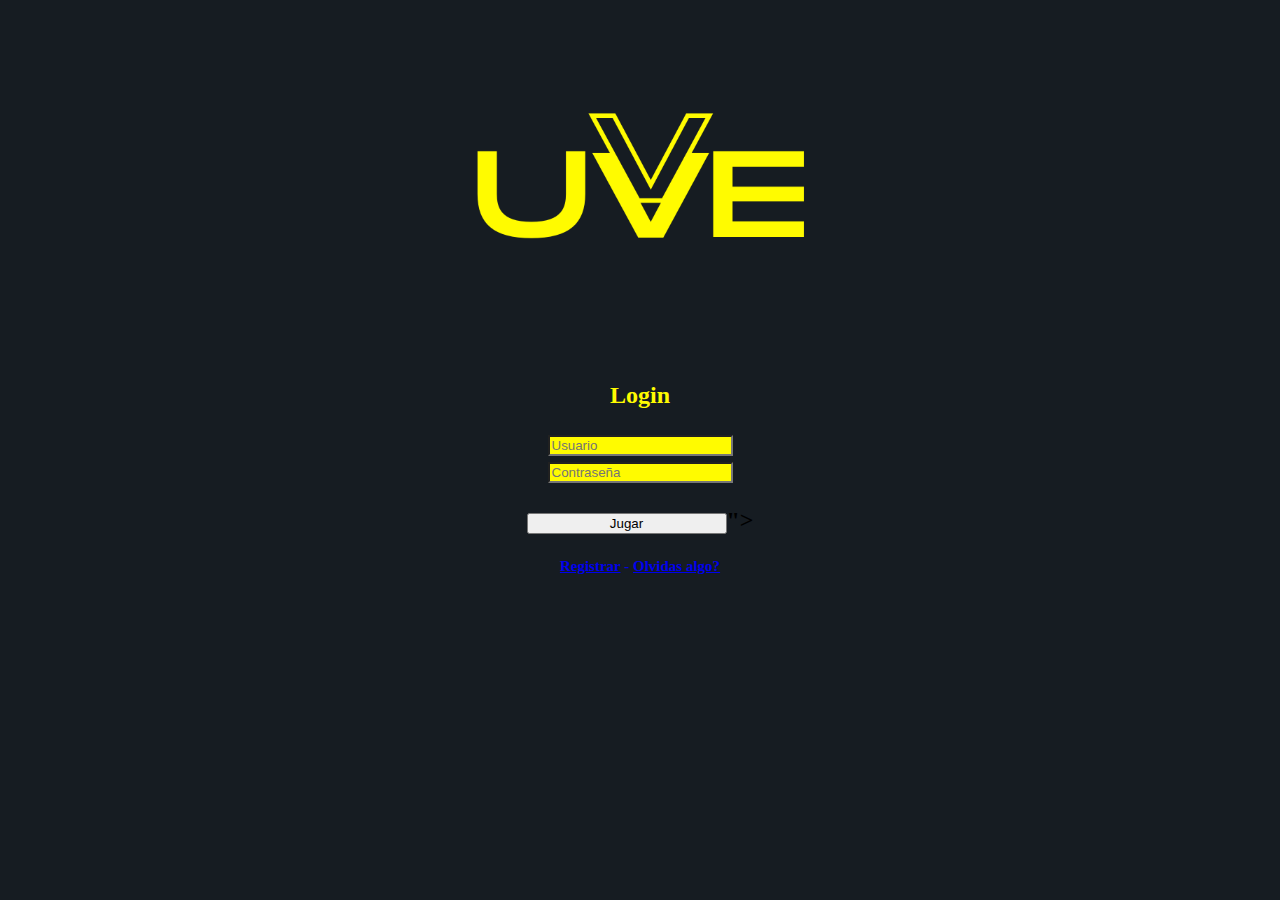
==== index.html @ 18ea8cba "Update index.html" ====
<!DOCTYPE html>
<html lang="es">
<head>
  <! –– Pestaña ––>
<title>UVE</title>
<link rel="icon" href="img/logoo.png">
<link rel="image_src" href="http://slither.io/s/fbthumb3.jpg">
<link rel="stylesheet" href="styles.css">
<body style="background: #161c22;">
</head>

<body>
  <section class="form-login">
  <div></div>
  <center><img src="img/letras.png" width="350"></center>
  <! –– Login ––>
  <center>
  <h2 style="color:#fffb00;">Login<h2>
    <div><input class="controls" type="text" name="usuario" value="" placeholder="Usuario" width="350"></div>
  <input class="controls" type="password" name="contraseña" value="" placeholder="Contraseña" width="350">
    <p><div><input class="buttons" type="submit" name="" value="Jugar" onclick="<script scr="login.js"></script>"></div></p>
    <p class="txtabajo"><a href="#">Registrar</a> <a style="color:#0505df;">-</a> <a href="#">Olvidas algo?</a></p>
  </center>
   
</body>

</html>
---- styles.css ----
.letras {
color:#fffb00;
}
.controls
{
background:#fffb00;
}

input.buttons
{
width: 200px;  
}

.txtabajo
{
 font-size: 15px;
}
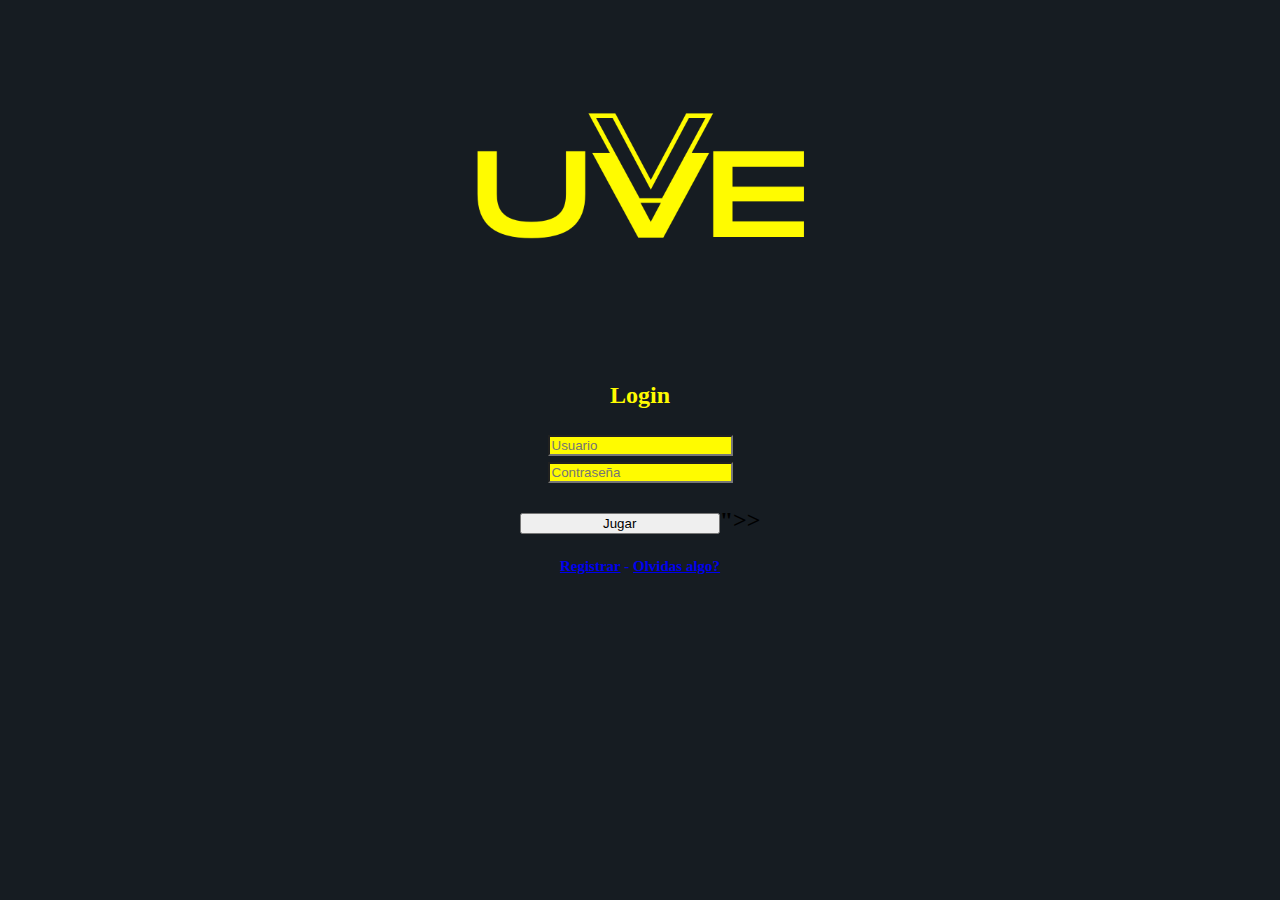
==== commit f87fd97f: "Update index.html" ====
--- a/index.html
+++ b/index.html
@@ -18,8 +18,8 @@
   <h2 style="color:#fffb00;">Login<h2>
     <div><input class="controls" type="text" name="usuario" value="" placeholder="Usuario" width="350"></div>
   <input class="controls" type="password" name="contraseña" value="" placeholder="Contraseña" width="350">
-    <p><div><input class="buttons" type="submit" name="" value="Jugar" onclick="<script scr="login.js"></script>"></div></p>
-    <p class="txtabajo"><a href="#">Registrar</a> <a style="color:#0505df;">-</a> <a href="#">Olvidas algo?</a></p>
+    <p><div><input class="buttons" type="submit" name="" value="Jugar" onclick="<script scr="login.js"></script>">></div></p>
+    <p class="txtabajo"><a href="https://uvegames.github.io/index2.html">Registrar</a> <a style="color:#0505df;">-</a> <a href="#">Olvidas algo?</a></p>
   </center>
    
 </body>
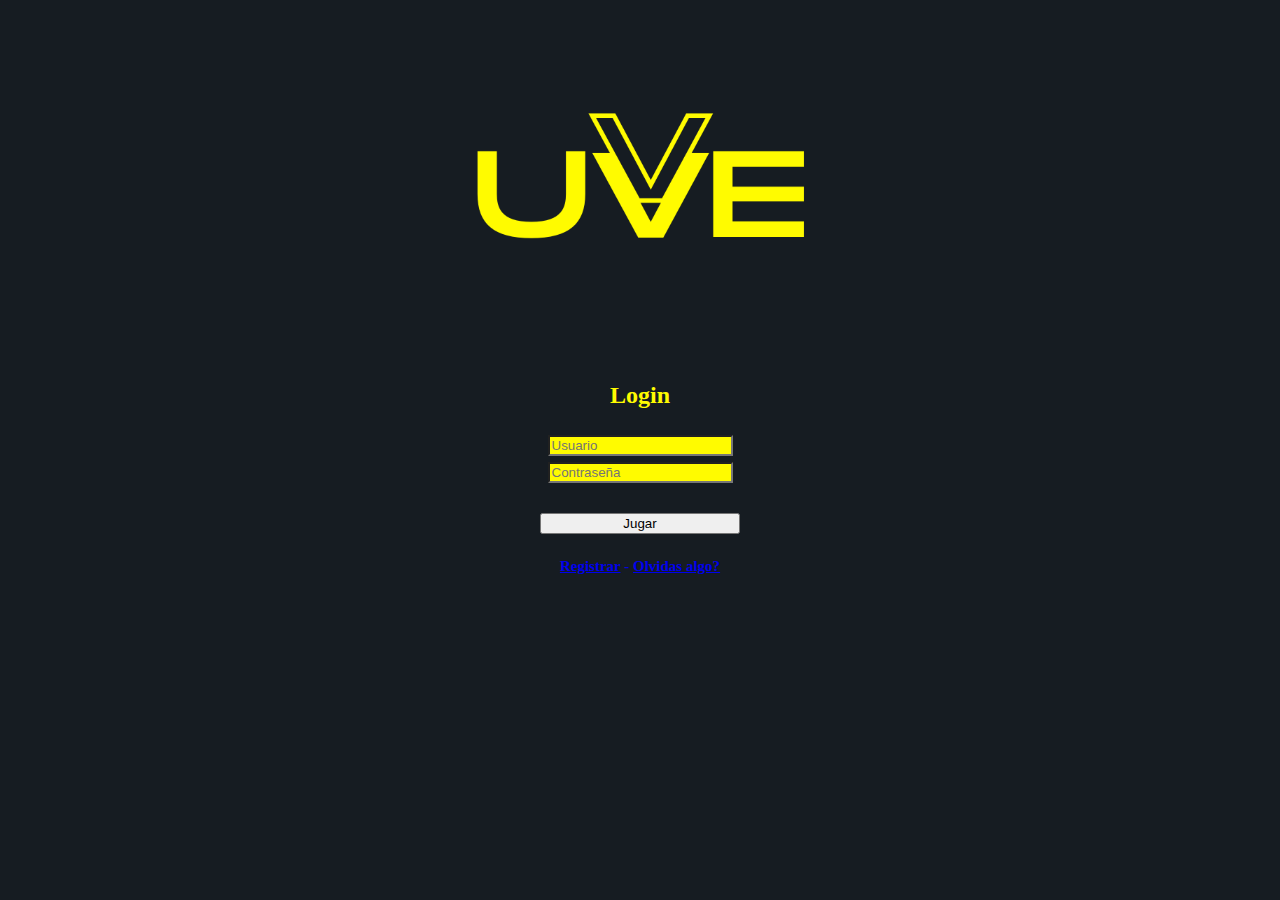
==== commit da5011b9: "Update index.html" ====
--- a/index.html
+++ b/index.html
@@ -18,7 +18,7 @@
   <h2 style="color:#fffb00;">Login<h2>
     <div><input class="controls" type="text" name="usuario" value="" placeholder="Usuario" width="350"></div>
   <input class="controls" type="password" name="contraseña" value="" placeholder="Contraseña" width="350">
-    <p><div><input class="buttons" type="submit" name="" value="Jugar" onclick="<script scr="login.js"></script>">></div></p>
+    <p><div><input class="buttons" type="submit" name="" value="Jugar" onclick="<script scr="login.js"></script></div></p>
     <p class="txtabajo"><a href="https://uvegames.github.io/index2.html">Registrar</a> <a style="color:#0505df;">-</a> <a href="#">Olvidas algo?</a></p>
   </center>
    
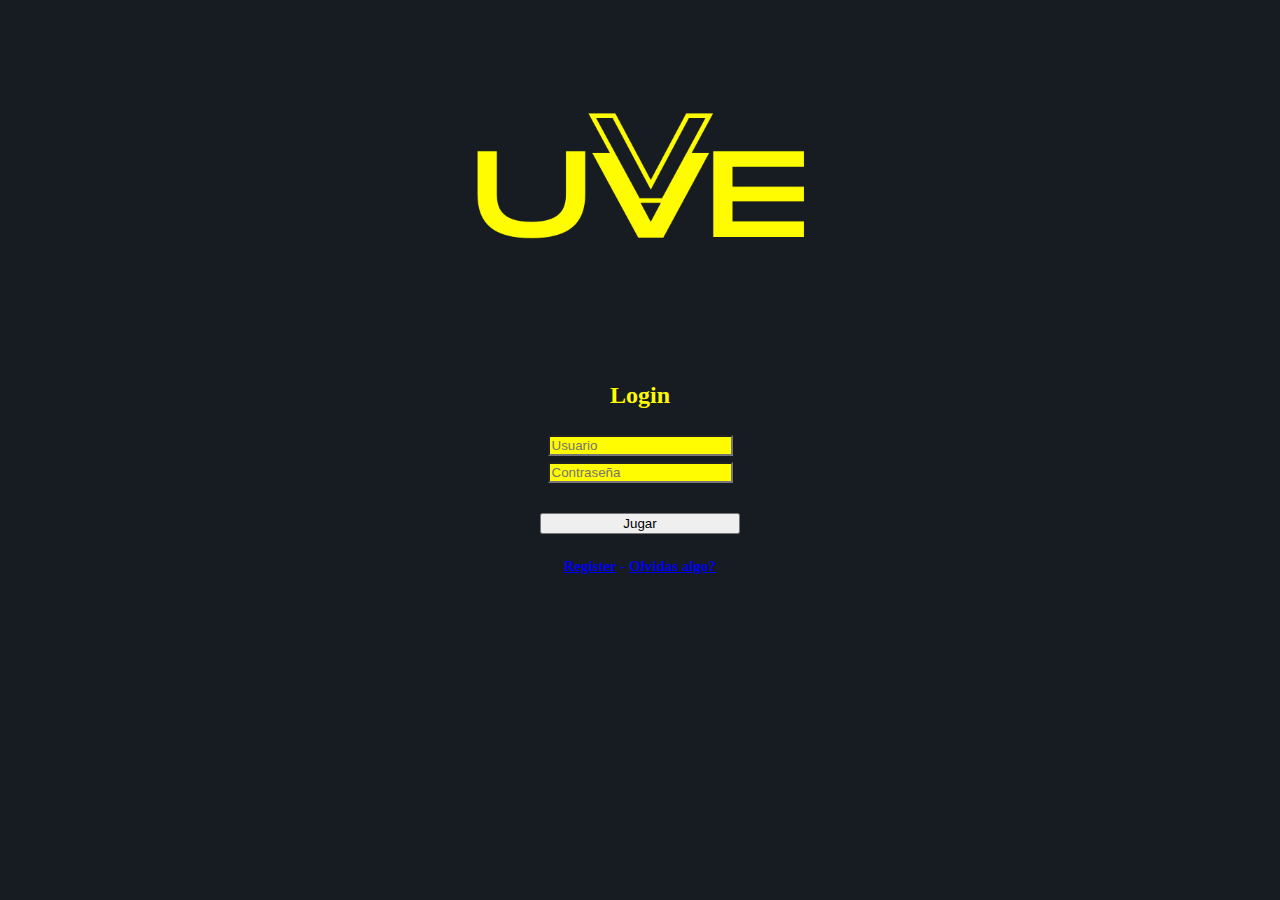
==== commit be642890: "Update index.html" ====
--- a/index.html
+++ b/index.html
@@ -13,15 +13,21 @@
   <section class="form-login">
   <div></div>
   <center><img src="img/letras.png" width="350"></center>
-  <! –– Login ––>
+  <! –– Register ––>
   <center>
   <h2 style="color:#fffb00;">Login<h2>
-    <div><input class="controls" type="text" name="usuario" value="" placeholder="Usuario" width="350"></div>
-  <input class="controls" type="password" name="contraseña" value="" placeholder="Contraseña" width="350">
-    <p><div><input class="buttons" type="submit" name="" value="Jugar" onclick="<script scr="login.js"></script></div></p>
-    <p class="txtabajo"><a href="https://uvegames.github.io/index2.html">Registrar</a> <a style="color:#0505df;">-</a> <a href="#">Olvidas algo?</a></p>
+    <! –– Javascipt ––>
+    <script scr="login.js"></script>
+    <form name=form action="Inicio Sesion"></form>
+    <! –– Usuario ––>
+    <div><input class="controls" type="text" name="login" value="" placeholder="Usuario" width="350"></div>
+    <! –– Contraseña ––>
+  <input class="controls" type="password" name="password" value="" placeholder="Contraseña" width="350">
+    <! –– Boton ––>
+    <p><div><input class="buttons" onclick=login()  type="submit" name="" value="Jugar"</div></p>
+   <! –– Parte abajo ––>
+      <p class="txtabajo"><a href="https://uvegames.github.io/index2.html">Register</a> <a style="color:#0505df;">-</a> <a href="#">Olvidas algo?</a></p>
   </center>
-   
 </body>
 
 </html>
